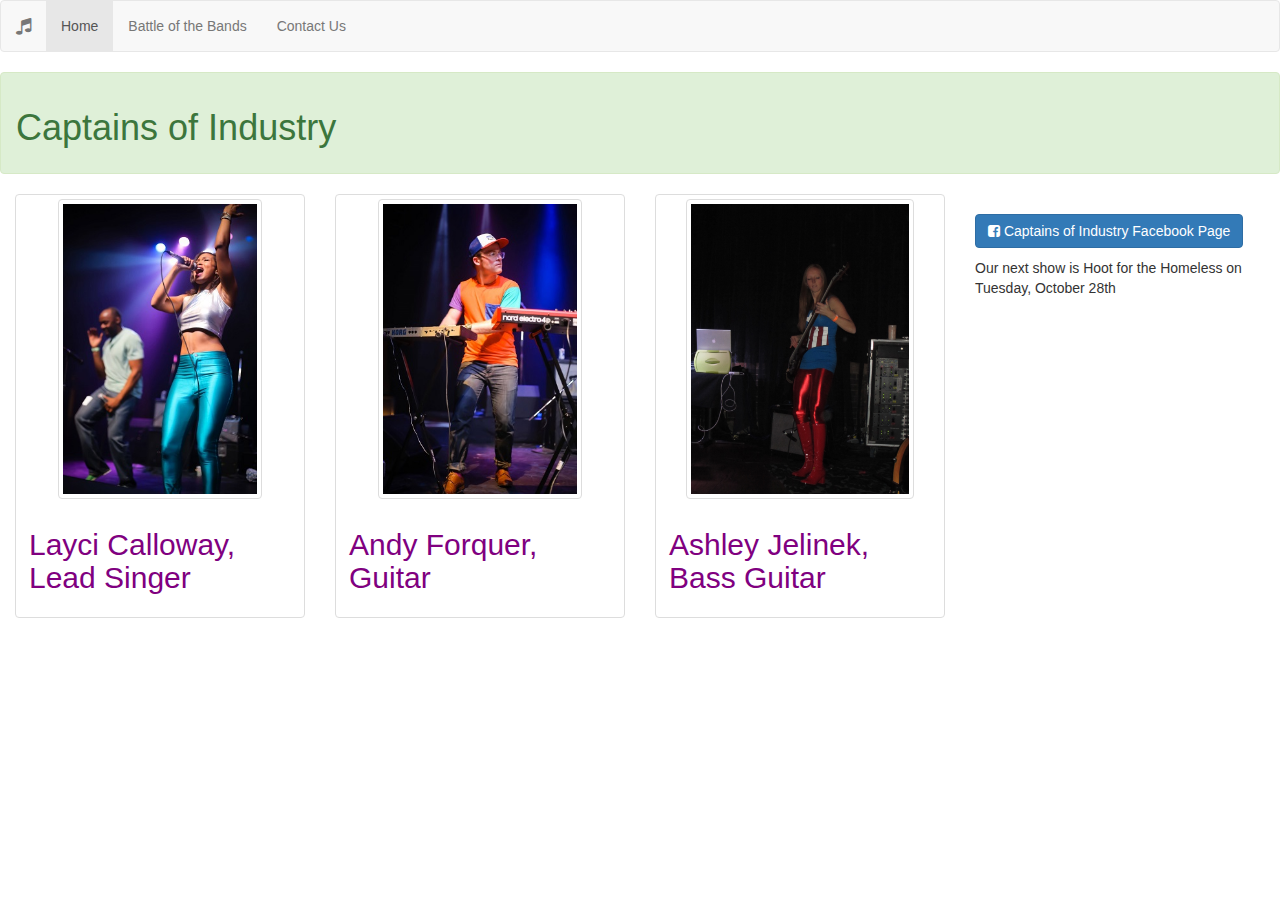
==== index.html @ 1200ea3b "change" ====
<!DOCTYPE html>
<html>
<head>
  <title>Captains of Industry</title>
  <meta charset="UTF-8">
  <link rel="stylesheet" type="text/css" href="style.css">
  <link href="http://maxcdn.bootstrapcdn.com/font-awesome/4.2.0/css/font-awesome.min.css" rel="stylesheet">
  <link rel="stylesheet" href="http://maxcdn.bootstrapcdn.com/bootstrap/3.2.0/css/bootstrap.min.css">
  <script src="http://ajax.googleapis.com/ajax/libs/jquery/1.11.1/jquery.min.js"></script>
  <script src="http://maxcdn.bootstrapcdn.com/bootstrap/3.2.0/js/bootstrap.min.js"></script>
</head>
<body>
  <div class="container.fluid">
    <nav class="navbar navbar-default" role="navigation">
      <div class="container.fluid">
        <div class="navbar-header">
          <button type="button" class="navbar-toggle collapsed" data-toggle="collapse" data-target="#bs-example-navbar-collapse-1">
            <span class="sr-only">Toggle navigation</span>
            <span class="icon-bar"></span>
            <span class="icon-bar"></span>
            <span class="icon-bar"></span>
          </button>
          <a class="navbar-brand" href="index.html">
            <i class="fa fa-music"></i>
          </a>
        </div>

        <div class="collapse navbar-collapse" id="bs-example-navbar-collapse-1">
          <ul class="nav navbar-nav">
            <li class="active"><a href="index.html">Home</a></li>
            <li><a href="week1.html">Battle of the Bands</a></li>
            <li><a href="form.html">Contact Us</a></li>
          </ul>
        </div>
      </div>
    </nav>
        <div class="alert alert-success" role="alert">
          <h1>Captains of Industry</h1>
        </div>
    <div class-"row">
      <div class="col-xs-6 col-md-3">
        <div class="thumbnail">
          <img style="height:auto; width:auto; max-width:300px; max-height: 300px;" src="Layci.jpg" class="img-thumbnail">
            <div class="caption">
            <h2>Layci Calloway, Lead Singer</h2>
            </div>
        </div>
      </div>
      <div class="col-xs-6 col-md-3">
        <div class="thumbnail">
          <img style="height:auto; width:auto; max-width:300px; max-height: 300px;" src="Andy.jpg" class="img-thumbnail">
            <div class="caption">
            <h2>Andy Forquer, Guitar</h2>
            </div>
        </div>
      </div>

      <div class="col-xs-6 col-md-3">
        <div class="thumbnail">
          <img style="height:auto; width:auto; max-width:300px; max-height: 300px;" src="Hoot.jpg" class="img-thumbnail">
            <div class="caption">
            <h2>Ashley Jelinek, Bass Guitar</h2>
            </div>
        </div>
      </div>
      <div class="col-xs-6 col-md-3">
        <h3>
          <a href="https://www.facebook.com/KelloggCaptainsOfIndustry" class="btn btn-default btn-primary">
          <i class="fa fa-facebook-square"></i>
          Captains of Industry Facebook Page</a>
        </h3>Our next show is Hoot for the Homeless on Tuesday, October 28th
        </h3>
      </div>
    </div>
  </body>
</html>
---- style.css ----
body h2 {
	color: purple;
	font-size: 24;
}

body h3 {
	font-size: 14;
}
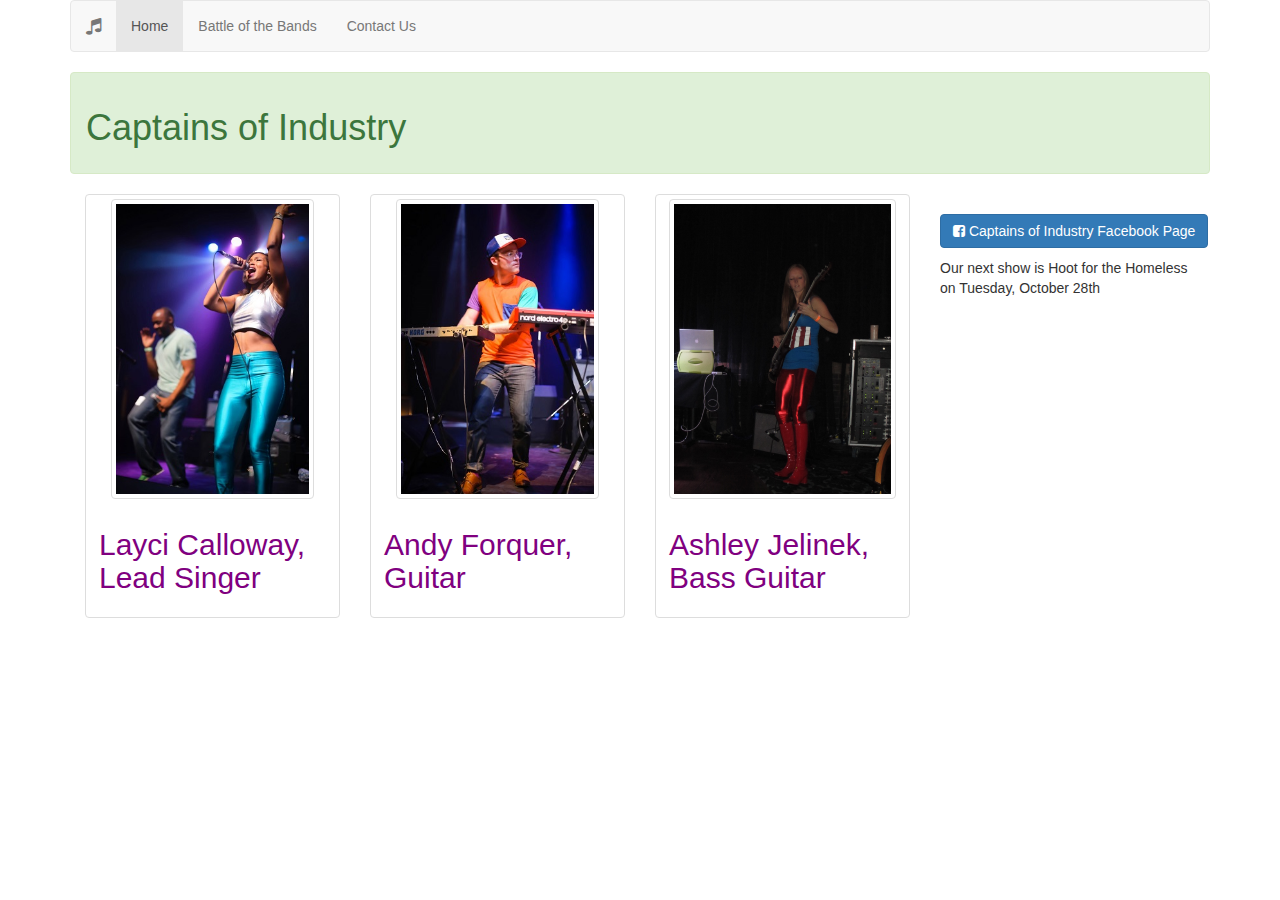
==== commit 32011923: "fluid" ====
--- a/index.html
+++ b/index.html
@@ -10,9 +10,9 @@
   <script src="http://maxcdn.bootstrapcdn.com/bootstrap/3.2.0/js/bootstrap.min.js"></script>
 </head>
 <body>
-  <div class="container.fluid">
+  <div class="container">
     <nav class="navbar navbar-default" role="navigation">
-      <div class="container.fluid">
+      <div class="container">
         <div class="navbar-header">
           <button type="button" class="navbar-toggle collapsed" data-toggle="collapse" data-target="#bs-example-navbar-collapse-1">
             <span class="sr-only">Toggle navigation</span>
@@ -37,6 +37,7 @@
         <div class="alert alert-success" role="alert">
           <h1>Captains of Industry</h1>
         </div>
+
     <div class-"row">
       <div class="col-xs-6 col-md-3">
         <div class="thumbnail">
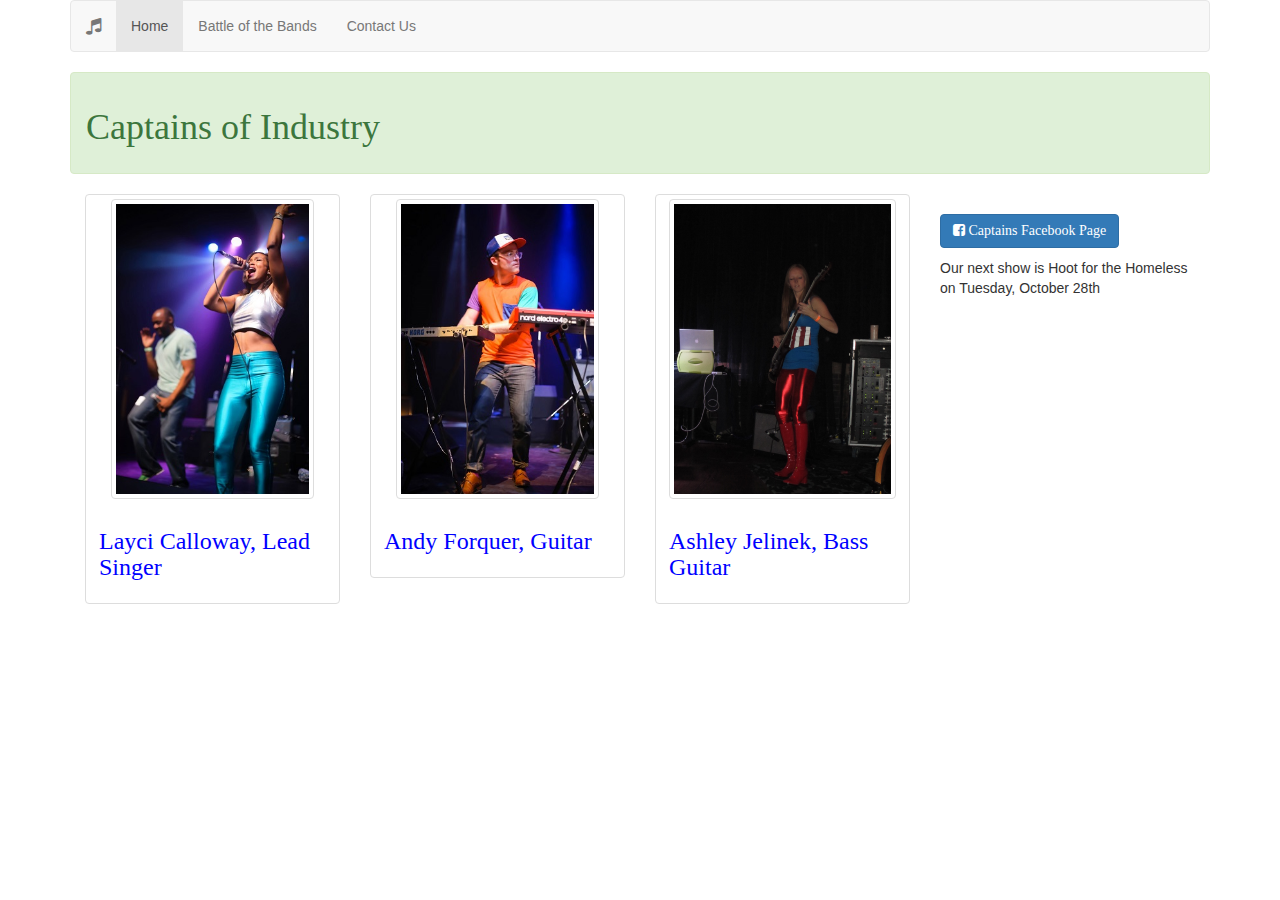
==== commit 8d959117: "fbook" ====
--- a/index.html
+++ b/index.html
@@ -41,7 +41,7 @@
     <div class-"row">
       <div class="col-xs-6 col-md-3">
         <div class="thumbnail">
-          <img style="height:auto; width:auto; max-width:300px; max-height: 300px;" src="Layci.jpg" class="img-thumbnail">
+          <img style="height:auto; width:auto; max-width:300px; max-height: 300px;" src="Layci.jpg" class="img-thumbnail img-responsive">
             <div class="caption">
             <h2>Layci Calloway, Lead Singer</h2>
             </div>
@@ -68,7 +68,7 @@
         <h3>
           <a href="https://www.facebook.com/KelloggCaptainsOfIndustry" class="btn btn-default btn-primary">
           <i class="fa fa-facebook-square"></i>
-          Captains of Industry Facebook Page</a>
+          Captains Facebook Page</a>
         </h3>Our next show is Hoot for the Homeless on Tuesday, October 28th
         </h3>
       </div>
--- a/style.css
+++ b/style.css
@@ -1,8 +1,22 @@
+body h1 {
+	font-family: "Century Gothic";
+	font-size: 36px;
+}
+
 body h2 {
-	color: purple;
-	font-size: 24;
+	color: blue;
+	font-family: "Century Gothic";
+	font-size: 24px;
 }
 
 body h3 {
-	font-size: 14;
+	color: green;
+	font-family: "Century Gothic";
+	font-size: 20px;
 }
+
+body h4 {
+	color: gray;
+	font-family: "Century Gothic";
+	font-size: 16px;
+}
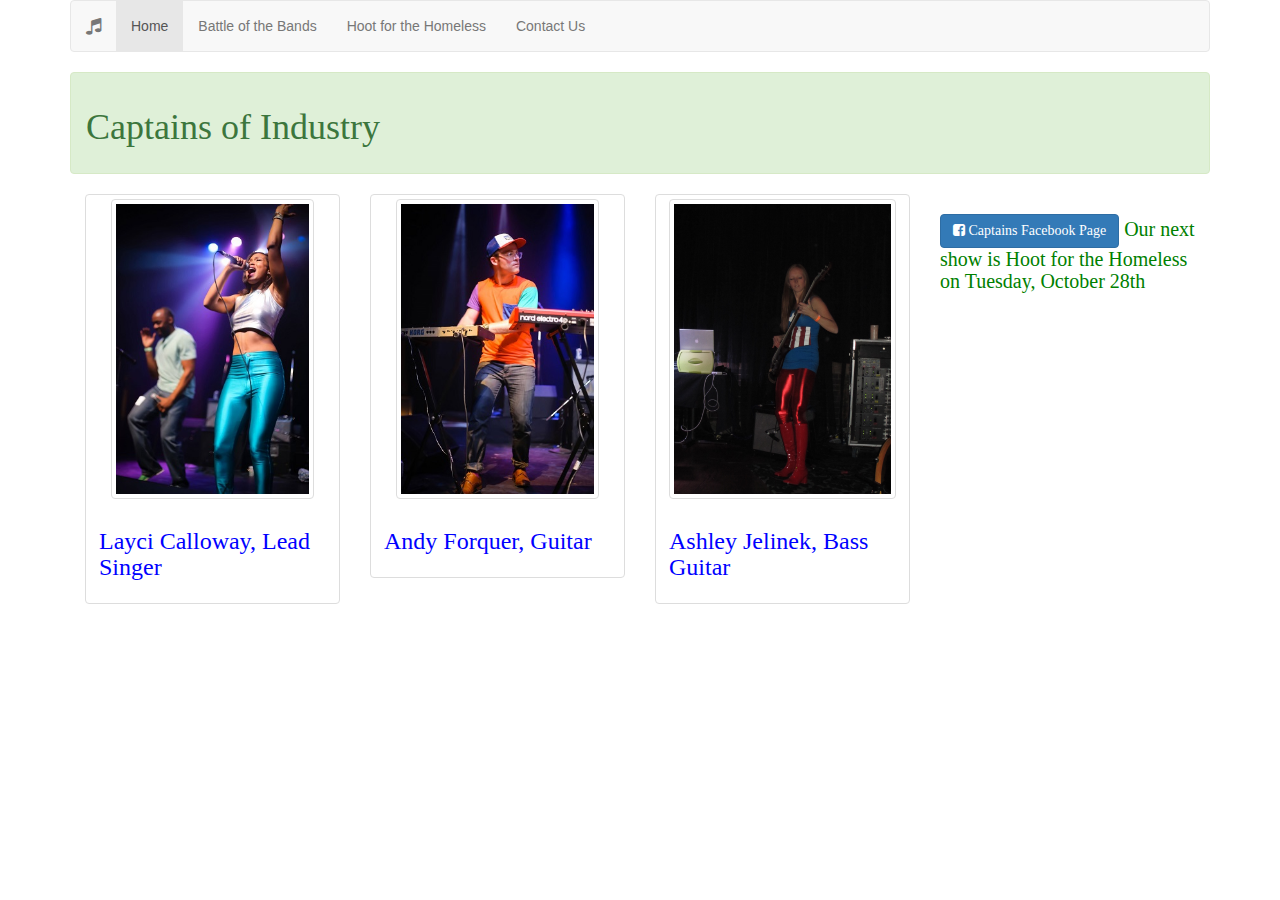
==== commit d4de0089: "h3" ====
--- a/index.html
+++ b/index.html
@@ -29,6 +29,7 @@
           <ul class="nav navbar-nav">
             <li class="active"><a href="index.html">Home</a></li>
             <li><a href="week1.html">Battle of the Bands</a></li>
+            <li><a href="Hoot.html">Hoot for the Homeless</a></li>
             <li><a href="form.html">Contact Us</a></li>
           </ul>
         </div>
@@ -69,7 +70,7 @@
           <a href="https://www.facebook.com/KelloggCaptainsOfIndustry" class="btn btn-default btn-primary">
           <i class="fa fa-facebook-square"></i>
           Captains Facebook Page</a>
-        </h3>Our next show is Hoot for the Homeless on Tuesday, October 28th
+          Our next show is Hoot for the Homeless on Tuesday, October 28th
         </h3>
       </div>
     </div>
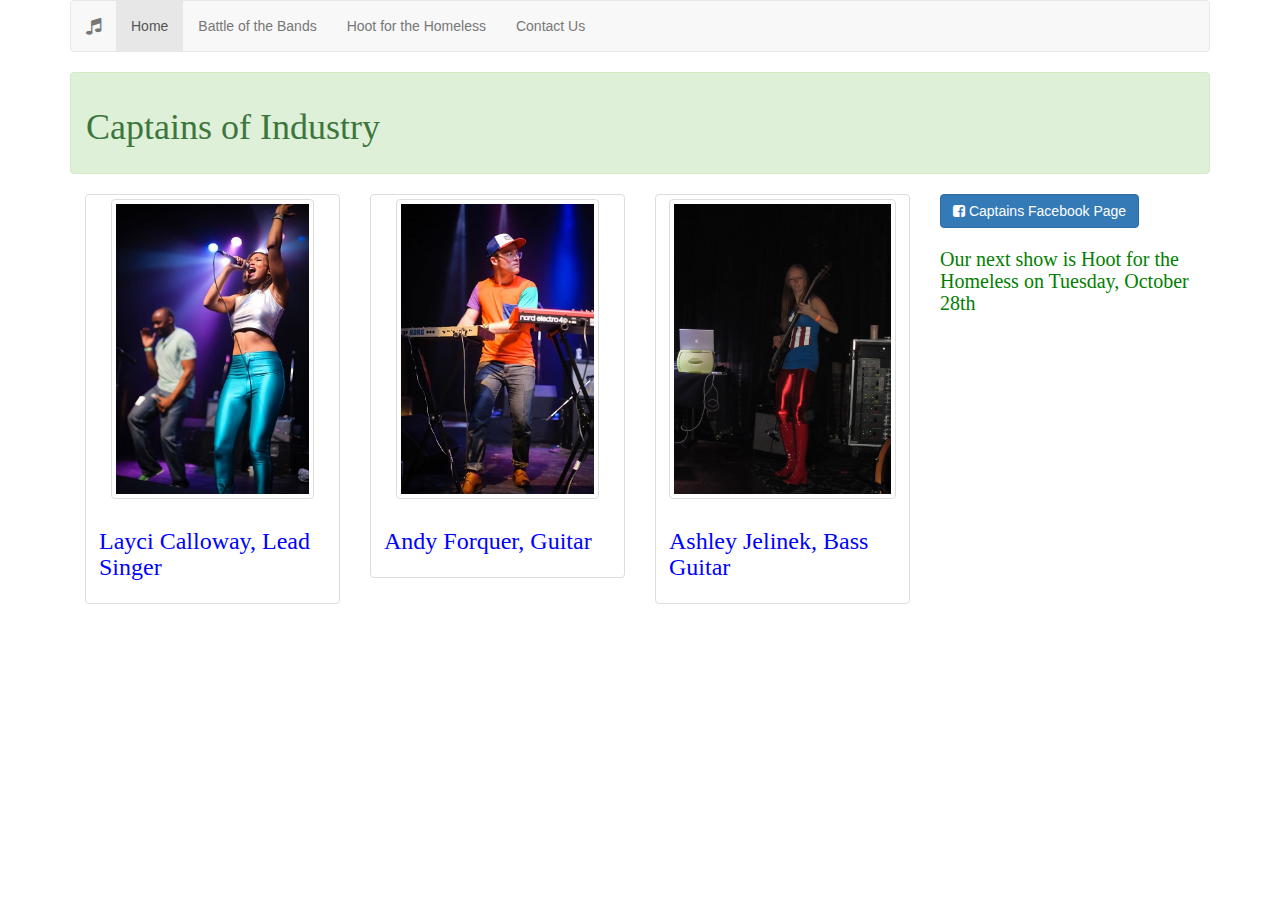
==== commit 3e1131f4: "h3" ====
--- a/index.html
+++ b/index.html
@@ -66,11 +66,10 @@
         </div>
       </div>
       <div class="col-xs-6 col-md-3">
-        <h3>
           <a href="https://www.facebook.com/KelloggCaptainsOfIndustry" class="btn btn-default btn-primary">
           <i class="fa fa-facebook-square"></i>
           Captains Facebook Page</a>
-          Our next show is Hoot for the Homeless on Tuesday, October 28th
+          <h3>Our next show is Hoot for the Homeless on Tuesday, October 28th
         </h3>
       </div>
     </div>
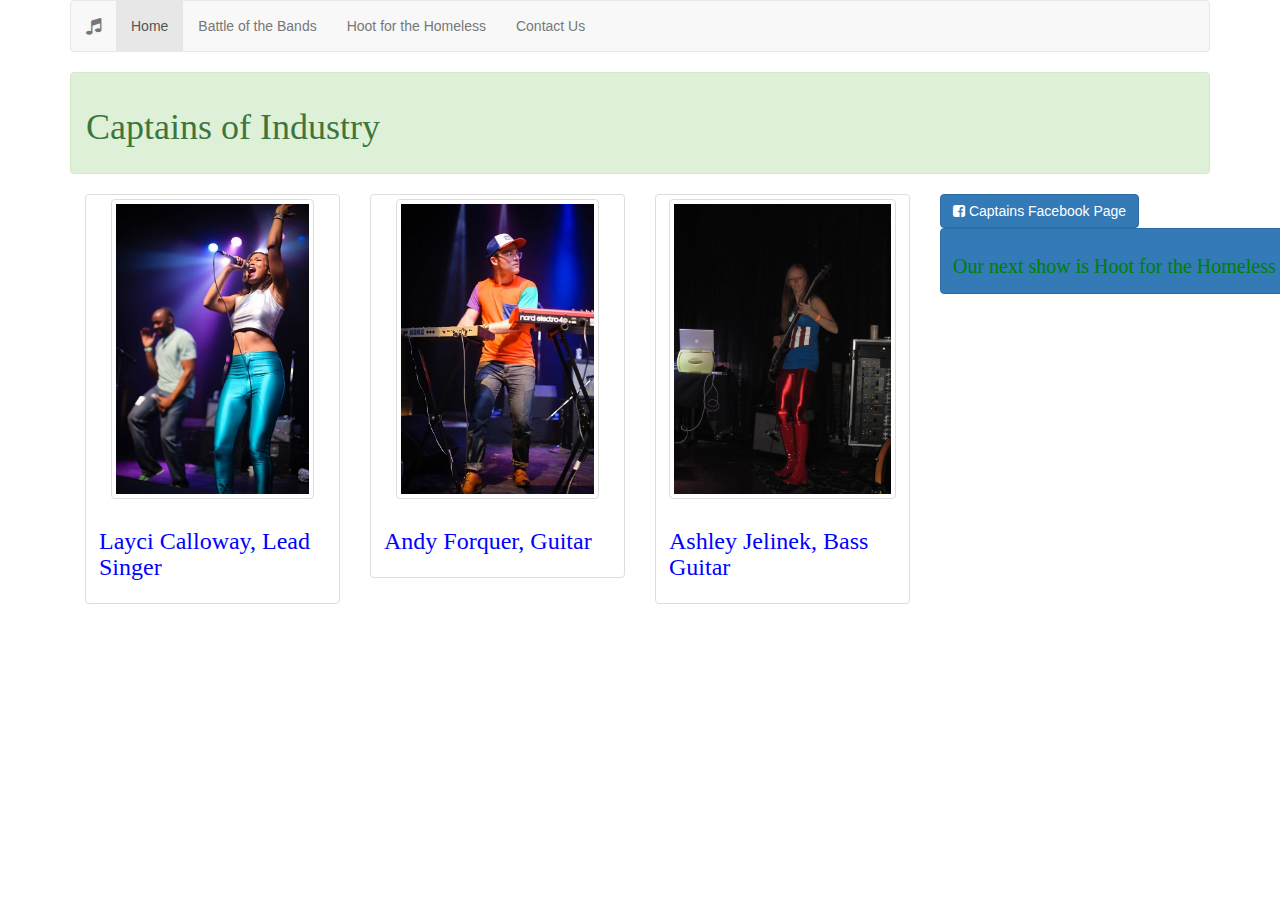
==== commit a5ecde97: "button" ====
--- a/index.html
+++ b/index.html
@@ -69,8 +69,10 @@
           <a href="https://www.facebook.com/KelloggCaptainsOfIndustry" class="btn btn-default btn-primary">
           <i class="fa fa-facebook-square"></i>
           Captains Facebook Page</a>
+          <button class="btn btn-default btn-primary">
           <h3>Our next show is Hoot for the Homeless on Tuesday, October 28th
         </h3>
+        </button>
       </div>
     </div>
   </body>
--- a/style.css
+++ b/style.css
@@ -14,9 +14,3 @@
 	font-family: "Century Gothic";
 	font-size: 20px;
 }
-
-body h4 {
-	color: gray;
-	font-family: "Century Gothic";
-	font-size: 16px;
-}
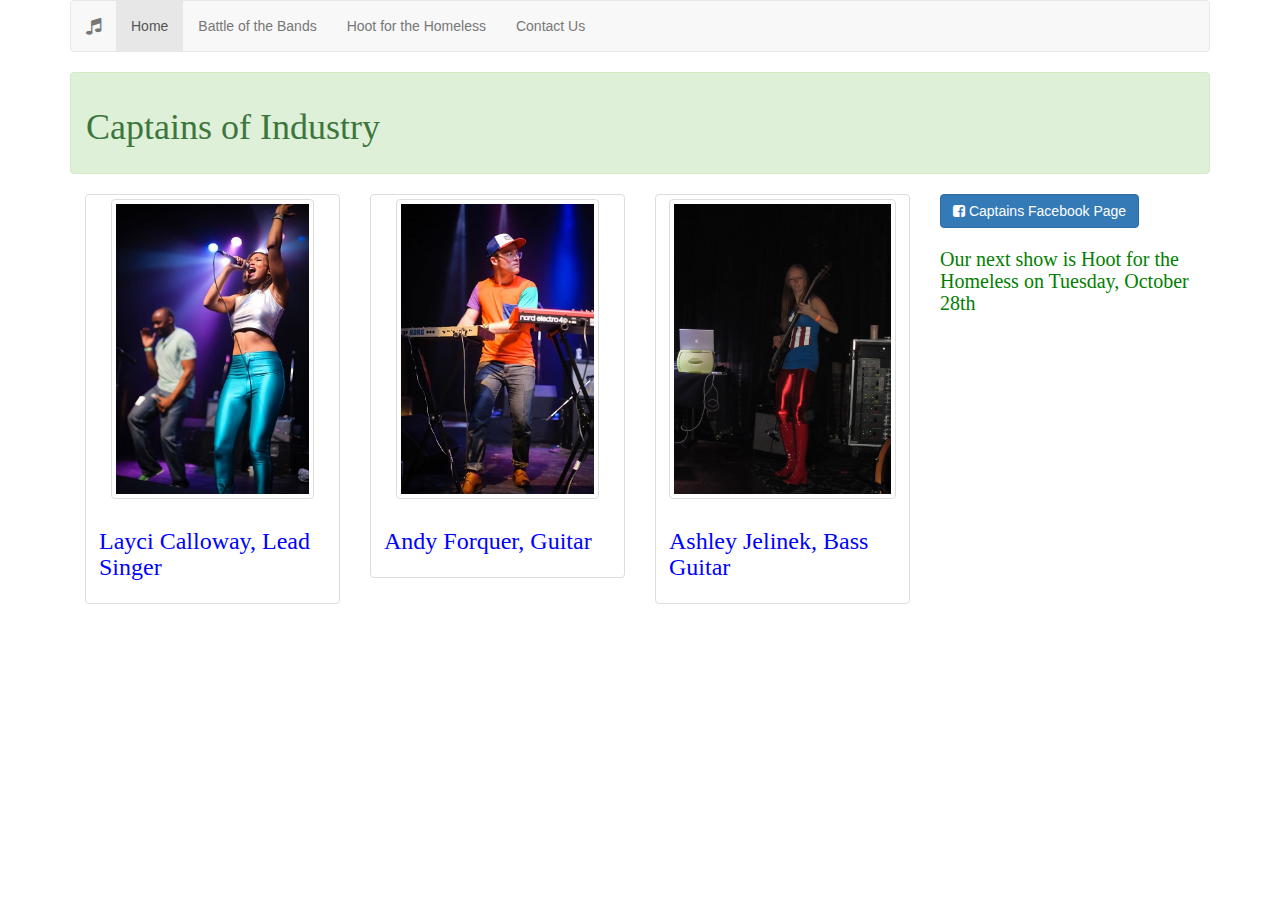
==== commit 064612d8: "button" ====
--- a/index.html
+++ b/index.html
@@ -69,10 +69,8 @@
           <a href="https://www.facebook.com/KelloggCaptainsOfIndustry" class="btn btn-default btn-primary">
           <i class="fa fa-facebook-square"></i>
           Captains Facebook Page</a>
-          <button class="btn btn-default btn-primary">
           <h3>Our next show is Hoot for the Homeless on Tuesday, October 28th
         </h3>
-        </button>
       </div>
     </div>
   </body>
